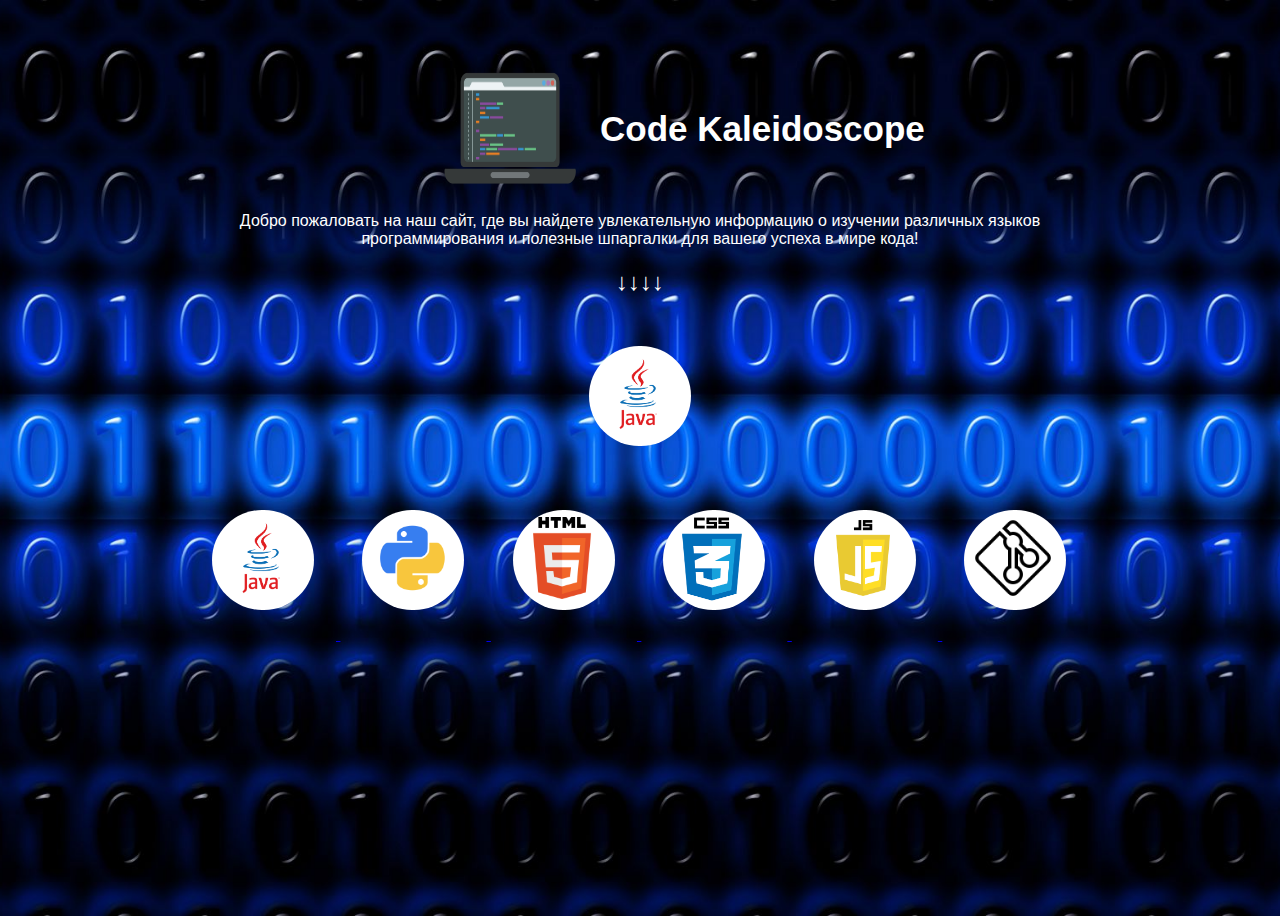
==== MySpurs/index.html @ d5d5271b "MySpurs" ====
<!DOCTYPE html>
<html>
    <head>
        <meta charset="utf-8" />
        <title>Code Kaleidoscope</title>
        <link rel="stylesheet" href="style.css" type="text/css" />
        </head>
    <body>
        <div class="index">
    <div class="index-logo">
         <div class="index-content">
        <a class="logo"><img src="Foto/comp.png" alt="overapi" width="140" height="140"></a>
        <div class="index-desc">
            <p><a class="index-desc-logo">Code Kaleidoscope</a></p>
            <p class="index-slogan"></p>
        </div>
        </div>
    </div>

<div style="text-align: center;">
    <a style="color: white;">Добро пожаловать на наш сайт, где вы найдете увлекательную информацию о изучении различных языков</a><br>
    <a style="color: white;">программирования и полезные шпаргалки для вашего успеха в мире кода!</a>
    <a style="color: white;"><h2>↓↓↓↓</h2></a>
</div>
    <div  style="text-align: center;">
            <a href="Podskazka/Podskazka.html" title="Podskazka">
            <div style="background-image:url(Foto/java.png);background-image:none\9;" class="lang-logo";>
            <span>Podskazka</span>
            </div>
            </a>
    </div>
    <div class="index-content">
        <a href="Java/Java.html" title="Java">
            <div style="background-image:url(Foto/java.png);background-image:none\9;" class="lang-logo">
            <span>Java</span>
            </div>
        </a>
        <a href="Python/Python.html" title="Python">
            <div style="background-image:url(Foto/pythone.png);background-image:none\9" class="lang-logo">
            <span>Python</span>
            </div>
        </a>
        <a href="HTML/HTML.html" title="Html">
            <div style="background-image:url(Foto/html.png);background-image:none\9" class="lang-logo">
            <span style="display: none;">Html</span>
            </div>
        </a>
        <a href="CSS/Css.html" title="Css">
            <div style="background-image:url(Foto/css.png);background-image-image:none\9" class="lang-logo">
            <span style="display: none;">Css</span>
            </div>
        </a>
        <a href="JavaScript/Js.html" title="Js">
            <div style="background-image:url(Foto/js.png);background-image:none\9" class="lang-logo">
            <span style="display: none;">Js</span>
            </div>
        </a>
        <a href="Git/Git.html" title="Git">
            <div style="background-image:url(Foto/git.png);background-image:none\9" class="lang-logo">
            <span style="display: none;">Git</span>
            </div>
        </a>
    </div>
</body>
</html>
---- MySpurs/style.css ----
body {
/*    background: #040811;*/
    background: url("Foto/fon.jpg") no-repeat;
    font-family: "Helvetica Neue", Helvetica, Arial, sans-serif;
    display: flex;
    min-height: 100vh;
    background-size: cover;
    background-position: center;  
}

.cheat-detail {
    background: #000 url(/static/images/background.jpg) fixed 100% 100%;
}

.index {
    margin: 40px auto;
    width: 900px;

}

.index-logo {
    margin: 10px auto;
    zoom: 1;
    overflow: hidden;
    color: white;
}

.index-logo .logo {
    float: left;
    margin-left: 250px;
    color: white;
}

.index-desc {
    float: left;
    margin-left: 20px;
    padding-top: 35px;
    color: white;
}

.index-desc-logo {
    font-size: 35px;
    text-decoration: none;
    color: white;
    font-weight: bold;
}

.lang-logo {
    display: inline-block;
    width: 102px;
    height: 100px;
    border-radius: 50em;
    margin: 30px 22px;
    background-color: #fff;
    text-align: center;
    overflow: hidden;
    zoom: 1;
    background-size: 80%;
    background-position: 40% 40%;
    background-repeat: no-repeat;
    color: white;
}

.lang-logo span {
    background-color: rgba(30, 30, 30, 0.9);
    width: 100%;
    height: 100%;
    position: absolute;
    top: center;
    left: 0;
    border-radius: 50em;
    line-height: 100px;
    color: white;
    font-size: 18px;
    text-decoration: none;
    display: none;
    background: #222\9;
    color: white;
}
a:visited {
    color: inherit;
    text-decoration: none;
}
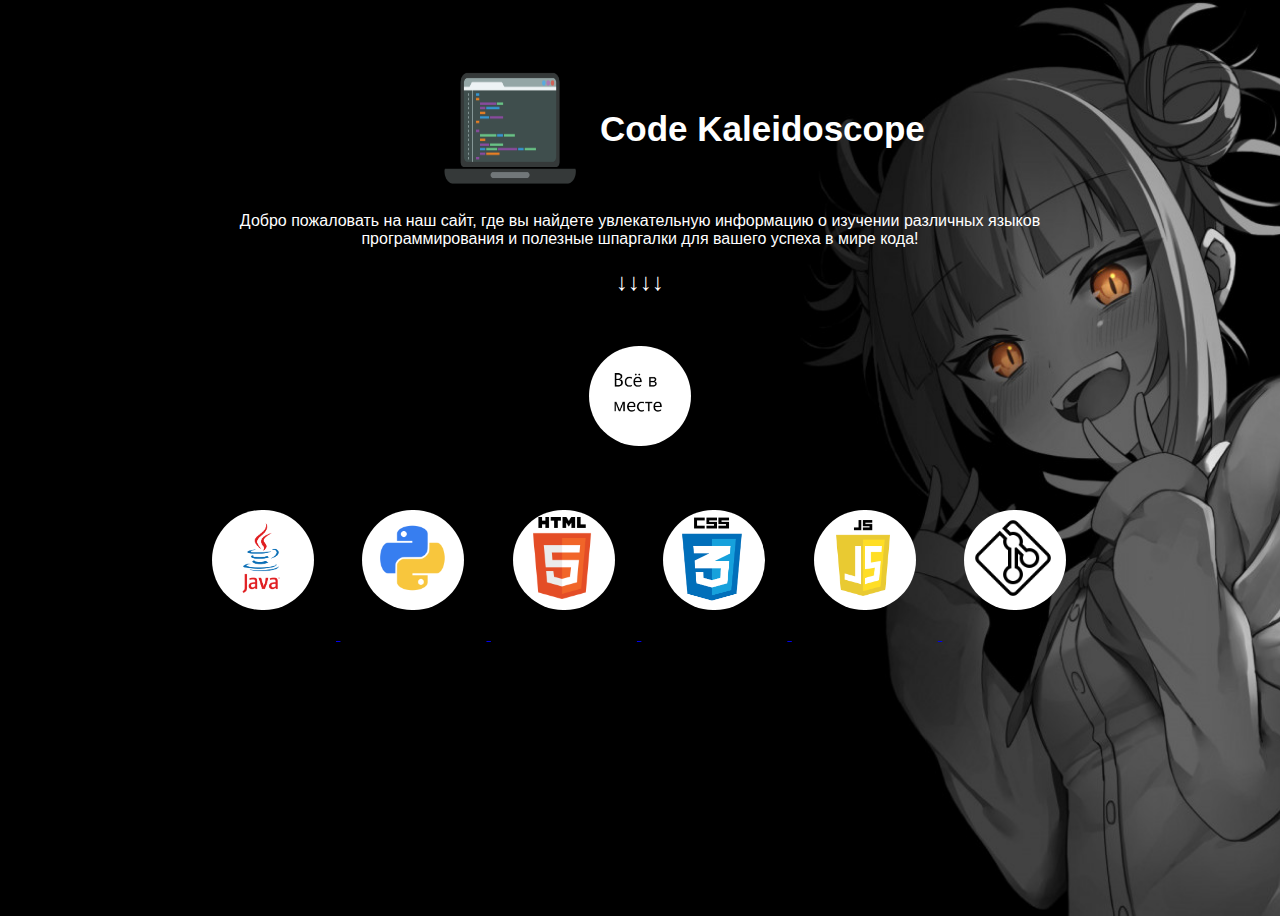
==== commit 4c5af27f: "MySpurs" ====
--- a/MySpurs/index.html
+++ b/MySpurs/index.html
@@ -2,6 +2,7 @@
 <html>
     <head>
         <meta charset="utf-8" />
+           <link rel="icon" type="image/png" href="Dota.png">
         <title>Code Kaleidoscope</title>
         <link rel="stylesheet" href="style.css" type="text/css" />
         </head>
@@ -24,7 +25,7 @@
 </div>
     <div  style="text-align: center;">
             <a href="Podskazka/Podskazka.html" title="Podskazka">
-            <div style="background-image:url(Foto/java.png);background-image:none\9;" class="lang-logo";>
+            <div style="background-image:url(Foto/ol.png);background-image:none\9;" class="lang-logo";>
             <span>Podskazka</span>
             </div>
             </a>
--- a/MySpurs/style.css
+++ b/MySpurs/style.css
@@ -1,6 +1,6 @@
 body {
 /*    background: #040811;*/
-    background: url("Foto/fon.jpg") no-repeat;
+    background: url("Main.jpg") no-repeat;
     font-family: "Helvetica Neue", Helvetica, Arial, sans-serif;
     display: flex;
     min-height: 100vh;
